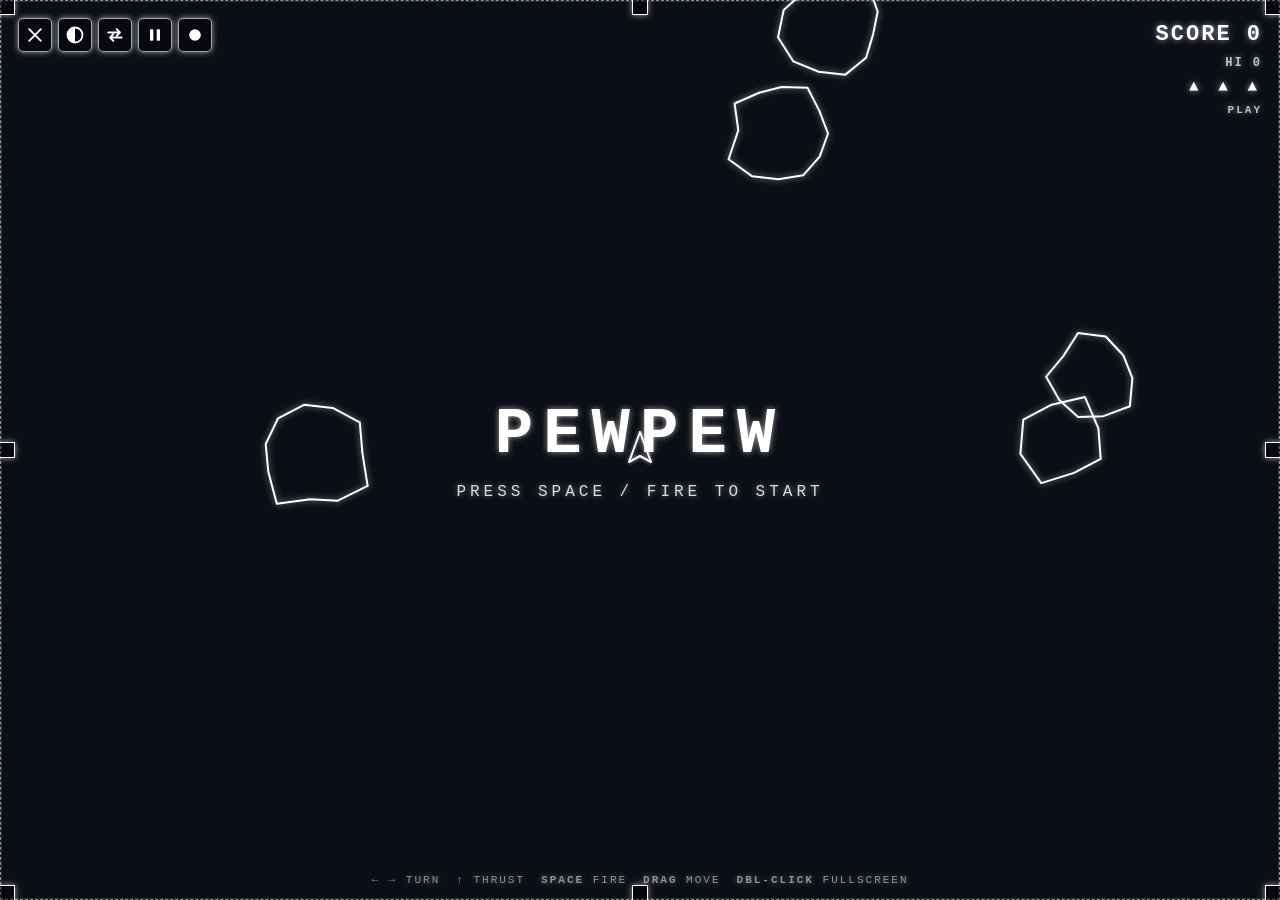
==== test/index.html @ b47e6e81 "Add color themes (incl. retro CRT green) + auto background-contrast mode - New color system recolors" ====
<!doctype html>
<html lang="en">
  <head>
    <meta charset="utf-8" />
    <meta name="viewport" content="width=device-width, initial-scale=1" />
    <title>PewPew — overlay test harness</title>
    <link rel="stylesheet" href="../renderer/style.css" />
    <style>
      /* Fake "code behind the overlay" so the transparent game can be seen
         floating on top — this stands in for your editor in a real browser. */
      html,
      body {
        background: #0b0e14;
      }
      #codebg {
        position: fixed;
        inset: 0;
        z-index: -1;
        margin: 0;
        padding: 22px 26px;
        color: #3f4d63;
        font: 13px/1.55 "Courier New", monospace;
        white-space: pre-wrap;
        overflow: hidden;
        pointer-events: none;
      }
    </style>
  </head>
  <body>
    <pre id="codebg"></pre>

    <canvas id="game"></canvas>
    <div id="dragsurface"></div>
    <div id="revealzone"></div>

    <div id="frame" aria-hidden="true">
      <i class="grip" data-edge="nw"></i>
      <i class="grip" data-edge="n"></i>
      <i class="grip" data-edge="ne"></i>
      <i class="grip" data-edge="e"></i>
      <i class="grip" data-edge="se"></i>
      <i class="grip" data-edge="s"></i>
      <i class="grip" data-edge="sw"></i>
      <i class="grip" data-edge="w"></i>
    </div>

    <div id="hud" class="chrome">
      <div id="score">SCORE 0</div>
      <div id="hiscore">HI 0</div>
      <div id="lives"></div>
      <div id="mode">PLAY</div>
      <div id="scorepop"></div>
    </div>

    <div id="hints" class="chrome">
      <span><b>&larr; &rarr;</b> turn</span>
      <span><b>&uarr;</b> thrust</span>
      <span><b>SPACE</b> fire</span>
      <span><b>drag</b> move</span>
      <span><b>dbl-click</b> fullscreen</span>
    </div>

    <div id="controls">
      <button id="btn-quit" class="ic" title="Quit PewPew">
        <svg viewBox="0 0 24 24"><path d="M5 5 L19 19 M19 5 L5 19" /></svg>
      </button>
      <button id="btn-through" class="ic" title="Toggle click-through">
        <svg viewBox="0 0 24 24">
          <circle cx="12" cy="12" r="9" fill="none" />
          <path d="M12 3 A9 9 0 0 0 12 21 Z" class="fill" />
        </svg>
      </button>
      <button id="btn-mode" class="ic" title="Toggle Play / Ambient">
        <svg viewBox="0 0 24 24">
          <path d="M4 9 H18 M14 5 L18 9 L14 13" />
          <path d="M20 15 H6 M10 11 L6 15 L10 19" />
        </svg>
      </button>
      <button id="btn-pause" class="ic" title="Pause / resume">
        <svg viewBox="0 0 24 24">
          <rect x="6" y="5" width="4" height="14" rx="1" class="fill" />
          <rect x="14" y="5" width="4" height="14" rx="1" class="fill" />
        </svg>
      </button>
      <button id="btn-color" class="ic" title="Change color">
        <svg viewBox="0 0 24 24"><circle cx="12" cy="12" r="7" class="fill" /></svg>
      </button>
    </div>

    <div id="banner" class="chrome hidden">
      <div id="banner-title">PEWPEW</div>
      <div id="banner-sub">PRESS SPACE / FIRE TO START</div>
    </div>

    <script>
      const lines = [
        'const overlay = new BrowserWindow({ transparent: true, frame: false });',
        'overlay.setIgnoreMouseEvents(true, { forward: true });',
        'function update(dt) { ship.x += ship.vx * dt; wrap(ship); }',
        'for (const a of asteroids) { a.x += a.vx * dt; a.a += a.spin * dt; }',
        'if (Math.hypot(a.x - b.x, a.y - b.y) < a.r) splitAsteroid(j);',
        'globalShortcut.register("CommandOrControl+Shift+O", toggleThrough);',
        'ctx.strokeStyle = "#fff"; ctx.lineWidth = 2; drawAsteroid(a);',
        'requestAnimationFrame(loop); // 60fps render of the white wireframe',
      ];
      let out = "";
      for (let i = 0; i < 60; i++) {
        out += String(i + 1).padStart(3, " ") + "  " + lines[i % lines.length] + "\n";
      }
      document.getElementById("codebg").textContent = out;
    </script>
    <script src="../renderer/game.js"></script>
  </body>
</html>
---- renderer/style.css ----
/* Every layer must be transparent for the overlay to show your work behind it. */
:root {
  --ink: #ffffff;
  --glow: 0 0 6px rgba(255, 255, 255, 0.55);
}

* {
  box-sizing: border-box;
  -webkit-user-select: none;
  user-select: none;
}

html,
body {
  margin: 0;
  padding: 0;
  width: 100%;
  height: 100%;
  background: transparent; /* critical: no opaque page background */
  overflow: hidden;
  cursor: crosshair;
  font-family: "Courier New", ui-monospace, monospace;
}

#game {
  position: fixed;
  inset: 0;
  display: block;
  width: 100%;
  height: 100%;
  z-index: 0;
  pointer-events: none; /* drag handled by #dragsurface above it */
}

/* The whole window is a native drag region — grab anywhere to move it,
   double-click to maximize. Interactive widgets opt out with no-drag. */
#dragsurface {
  position: fixed;
  inset: 0;
  z-index: 5;
  background: transparent;
  cursor: grab;
  -webkit-app-region: drag;
}
#dragsurface:active {
  cursor: grabbing;
}
/* Transparent hover-catcher in the top-left so the controls can be revealed
   even though the surrounding surface is a (mousemove-swallowing) drag region. */
#revealzone {
  position: fixed;
  top: 0;
  left: 0;
  width: 340px;
  height: 140px;
  z-index: 18;
  background: transparent;
  -webkit-app-region: no-drag;
}

/* Shared chrome look: white, pixel-ish, glowing. */
.chrome {
  position: fixed;
  z-index: 10;
  color: var(--ink);
  text-transform: uppercase;
  letter-spacing: 2px;
  text-shadow: var(--glow);
  pointer-events: none;
}

/* HUD top-right */
#hud {
  top: 16px;
  right: 18px;
  text-align: right;
  font-size: 15px;
  line-height: 1.7;
  font-weight: bold;
}
#score {
  font-size: 22px;
}
#hiscore {
  font-size: 12px;
  opacity: 0.75;
}
#lives {
  font-size: 16px;
  letter-spacing: 5px;
}
#mode {
  font-size: 11px;
  opacity: 0.75;
}

/* Score tiles that pop when you blast a rock (right-hand side). */
#scorepop {
  position: absolute;
  top: 30px;
  right: 0;
  width: 120px;
  height: 0;
}
#scorepop .pop {
  position: absolute;
  right: 0;
  font-size: 18px;
  font-weight: bold;
  color: #fff;
  text-shadow: var(--glow);
  padding: 2px 8px;
  border: 1px solid rgba(255, 255, 255, 0.6);
  border-radius: 3px;
  background: rgba(0, 0, 0, 0.25);
  white-space: nowrap;
  animation: popfade 0.75s ease-out forwards;
}
@keyframes popfade {
  0% {
    opacity: 0;
    transform: translateY(6px) scale(0.9);
  }
  20% {
    opacity: 1;
    transform: translateY(0) scale(1);
  }
  100% {
    opacity: 0;
    transform: translateY(-26px) scale(1);
  }
}

/* Hints bottom-center */
#hints {
  bottom: 14px;
  left: 50%;
  transform: translateX(-50%);
  display: flex;
  gap: 16px;
  font-size: 11px;
  opacity: 0.55;
  white-space: nowrap;
}
#hints b {
  color: #fff;
  opacity: 1;
}

/* --- Icon control cluster (top-left). X is furthest left. ----------------- */
#controls {
  position: fixed;
  z-index: 20;
  top: 14px;
  left: 14px;
  display: flex;
  gap: 6px;
  padding: 4px;
  pointer-events: auto;
  -webkit-app-region: no-drag; /* clickable island over the drag surface */
}
#controls .ic {
  -webkit-app-region: no-drag;
  display: flex;
  align-items: center;
  justify-content: center;
  width: 34px;
  height: 34px;
  padding: 0;
  color: var(--ink);
  background: rgba(0, 0, 0, 0.35);
  border: 1px solid rgba(255, 255, 255, 0.65); /* keep the boxes */
  border-radius: 5px;
  box-shadow: var(--glow);
  cursor: pointer;
  pointer-events: auto;
}
#controls .ic:hover {
  background: #fff;
  color: #000;
}
#controls .ic svg {
  width: 20px;
  height: 20px;
  display: block;
  stroke: currentColor;
  stroke-width: 2.2;
  stroke-linecap: round;
  stroke-linejoin: round;
  fill: none;
  pointer-events: none; /* clicks land on the button, not the svg */
}
#controls .ic svg .fill {
  fill: currentColor;
  stroke: none;
}
/* During click-through, highlight the THROUGH button as the way back. */
body.through #btn-through {
  background: #fff;
  color: #000;
}

/* --- Resize frame + grips ------------------------------------------------- */
#frame {
  position: fixed;
  inset: 0;
  z-index: 19; /* above #revealzone so the grips stay grabbable */
  pointer-events: none;
  border: 1.5px dashed rgba(255, 255, 255, 0.55);
  box-shadow: inset 0 0 0 1px rgba(255, 255, 255, 0.12);
}
#frame .grip {
  position: absolute;
  width: 16px;
  height: 16px;
  background: rgba(0, 0, 0, 0.4);
  border: 1.5px solid #fff;
  box-shadow: var(--glow);
  pointer-events: auto;
  -webkit-app-region: no-drag;
}
#frame .grip[data-edge="nw"] { top: -2px; left: -2px; cursor: nwse-resize; }
#frame .grip[data-edge="ne"] { top: -2px; right: -2px; cursor: nesw-resize; }
#frame .grip[data-edge="sw"] { bottom: -2px; left: -2px; cursor: nesw-resize; }
#frame .grip[data-edge="se"] { bottom: -2px; right: -2px; cursor: nwse-resize; }
#frame .grip[data-edge="n"] { top: -2px; left: 50%; transform: translateX(-50%); cursor: ns-resize; }
#frame .grip[data-edge="s"] { bottom: -2px; left: 50%; transform: translateX(-50%); cursor: ns-resize; }
#frame .grip[data-edge="w"] { left: -2px; top: 50%; transform: translateY(-50%); cursor: ew-resize; }
#frame .grip[data-edge="e"] { right: -2px; top: 50%; transform: translateY(-50%); cursor: ew-resize; }

/* Center banner */
#banner {
  top: 50%;
  left: 50%;
  transform: translate(-50%, -50%);
  text-align: center;
}
#banner-title {
  font-size: 64px;
  font-weight: bold;
  letter-spacing: 10px;
}
#banner-sub {
  margin-top: 12px;
  font-size: 16px;
  letter-spacing: 4px;
  opacity: 0.85;
  animation: blink 1.1s steps(2, start) infinite;
}
@keyframes blink {
  50% {
    opacity: 0.15;
  }
}

.hidden {
  display: none !important;
}

/* --- Auto-hide chrome ----------------------------------------------------- */
/* #controls and #frame fade out when idle; everything fades back on reveal. */
#controls,
#frame {
  transition: opacity 0.35s ease;
}
body.chrome-hidden #controls,
body.chrome-hidden #frame {
  opacity: 0;
  pointer-events: none;
}
body.chrome-hidden #frame .grip,
body.chrome-hidden #controls .ic {
  pointer-events: none;
}
/* While actively moving/resizing, hide the buttons but keep the frame. */
body.managing #controls {
  opacity: 0;
  pointer-events: none;
}
/* Don't offer move/resize during click-through (come back first). */
body.through #frame {
  display: none;
}
body.through #controls {
  cursor: default;
}

/* When click-through is active, dim the passive HUD so only graphics float. */
body.through #hud,
body.through #hints,
body.through #banner {
  opacity: 0.28;
}
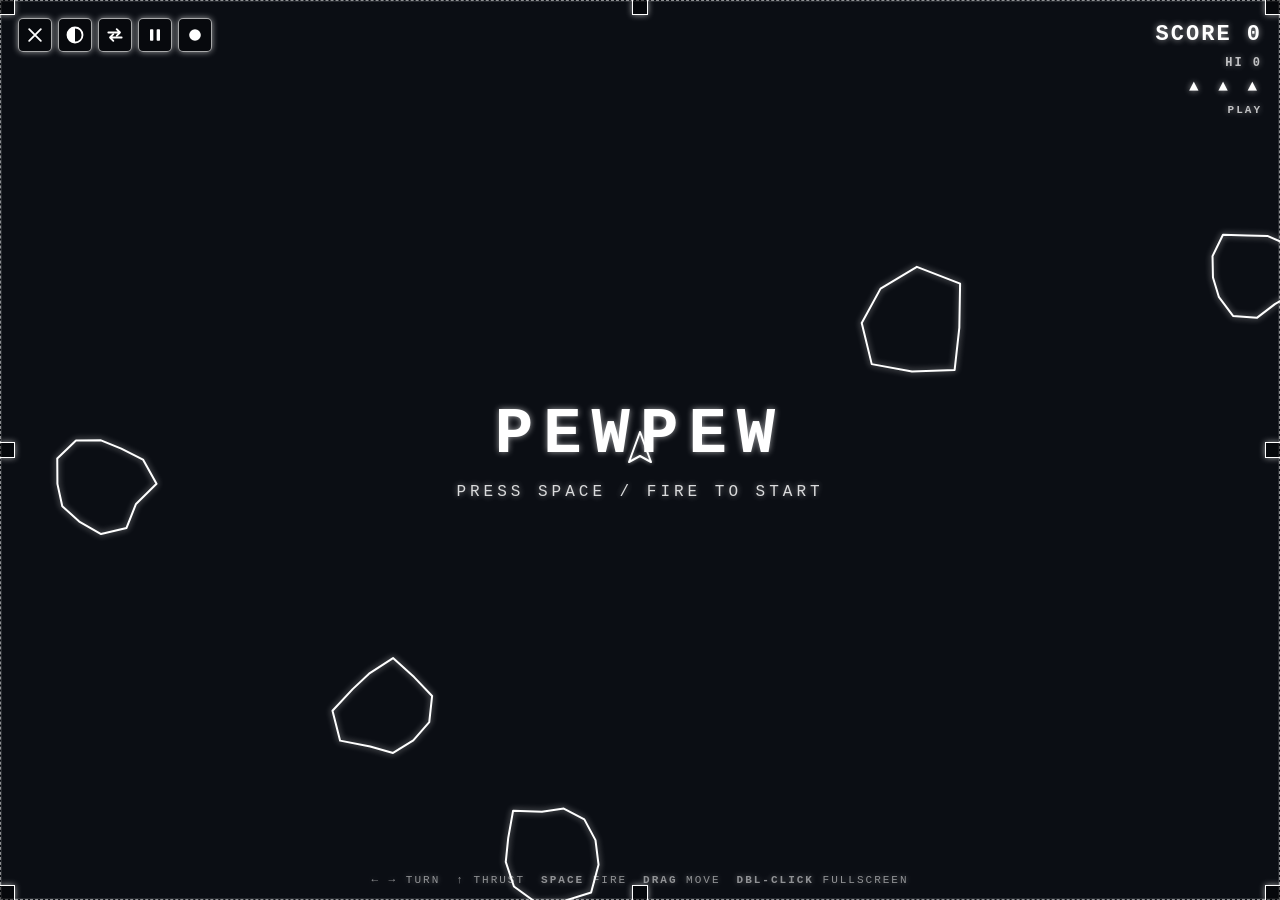
==== commit af9882c4: "Refactor renderer into focused ES modules Split the 795-line renderer/game.js monolith into small, s" ====
--- a/test/index.html
+++ b/test/index.html
@@ -109,6 +109,6 @@
       }
       document.getElementById("codebg").textContent = out;
     </script>
-    <script src="../renderer/game.js"></script>
+    <script type="module" src="../renderer/src/main.js"></script>
   </body>
 </html>
